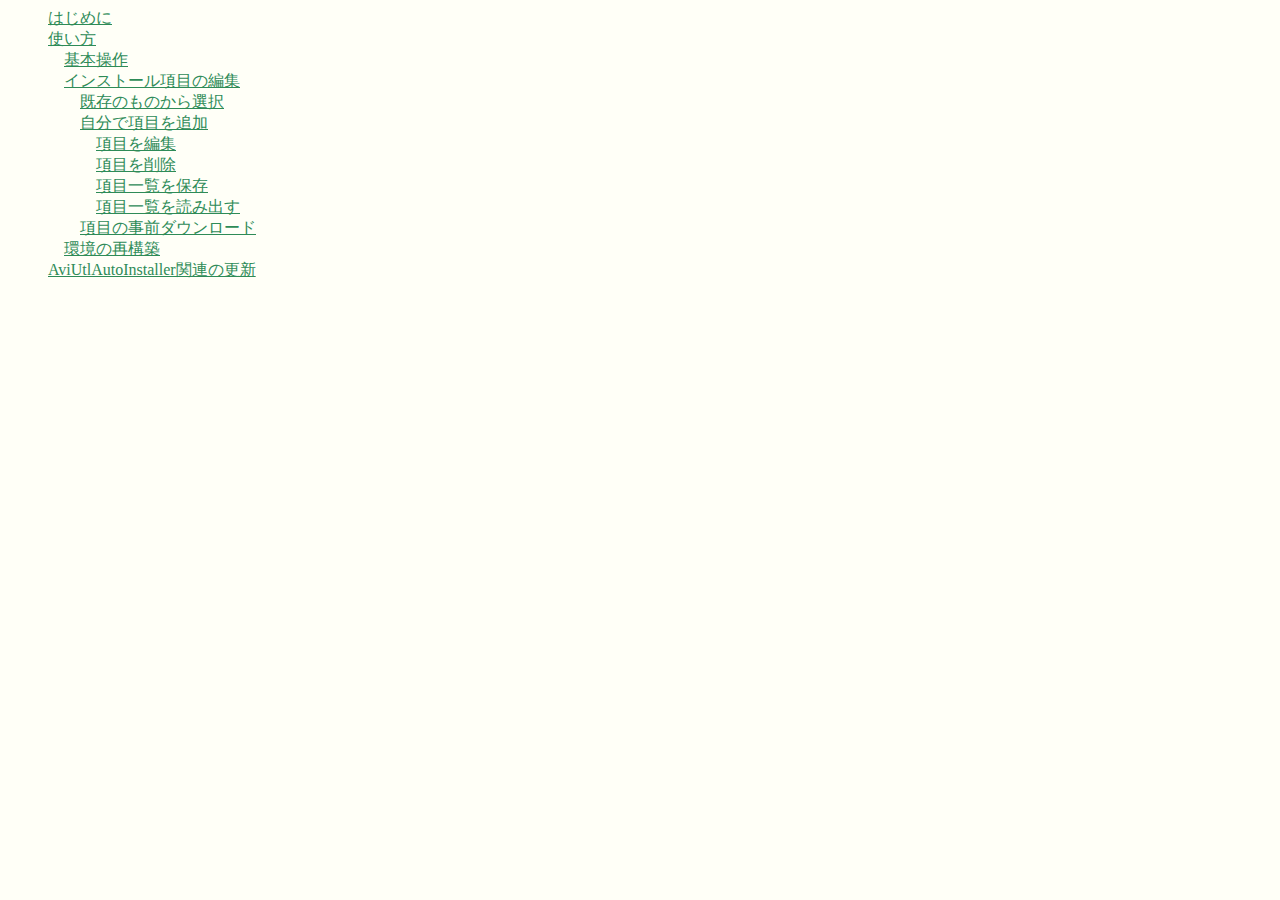
==== docs/htmls/contents.html @ 93e0fb96 "Add application manual" ====
<!DOCTYPE html>
<html>
  <head>
    <meta charset="utf-8">

    <link rel="stylesheet" href="../css/style.css">
    <link rel="stylesheet" href="../css/contents.css">

  </head>
  <body>
    <ul class="contents_title"><a href="start.html" target="sc">はじめに</a></ul>
    <ul class="contents_title"><a href="how_to_use.html" target="sc">使い方</a></ul>
    <ul class="contents_title">
      <ul class="contents_title_child"><a href="how_to_use.html#Basic_operation" target="sc">基本操作</a></ul>
      <ul class="contents_title_child"><a href="how_to_use.html#InstallItem_Edit" target="sc">インストール項目の編集</a></ul>
      <ul class="contents_title_child">
        <ul class="contents_title_child"><a href="how_to_use.html#ExistingItem" target="sc">既存のものから選択</a></ul>
        <ul class="contents_title_child"><a href="how_to_use.html#AddItems" target="sc">自分で項目を追加</a></ul>
        <ul class="contents_title_child">
          <ul class="contents_title_child"><a href="how_to_use.html#EditItems" target="sc">項目を編集</a></ul>
          <ul class="contents_title_child"><a href="how_to_use.html#DeleteItems" target="sc">項目を削除</a></ul>
          <ul class="contents_title_child"><a href="how_to_use.html#SaveItemList" target="sc">項目一覧を保存</a></ul>
          <ul class="contents_title_child"><a href="how_to_use.html#OpenItemList" target="sc">項目一覧を読み出す</a></ul>
        </ul>
        <ul class="contents_title_child"><a href="how_to_use.html#PreDownload" target="sc">項目の事前ダウンロード</a></ul>
      </ul>
      <ul class="contents_title_child"><a href="how_to_use.html#Rebuilding" target="sc">環境の再構築</a></ul>
    </ul>
    <ul class="contents_title"><a href="app_update.html" target="sc">AviUtlAutoInstaller関連の更新</a></ul>
  </body>
</html>
---- docs/css/style.css ----
body {
  background-color: #FFFFF7;
}

.main {
  display: flex;
  flex-direction: row;
  width: 100%;
  height:99vh;
}

.left_page {
  flex-basis: 20%;
  border:none;
}

.right_page {
  flex-basis: 80%;
  border:none;
}

h1 {
  border-bottom: 4px solid #707070;
}

h2 {
  border-bottom: 2px dashed #707070;
}

code {
  padding: 6px;
  background-color: #F0F0F0;
}

a {
  color: #2E8B57;
}

img {
  box-shadow: 0 0 8px gray;
}
---- docs/css/contents.css ----
.contents_title {
  margin: 0px;
}

.contents_title_child {
  margin: 0px;
  padding-left: 16px;
}
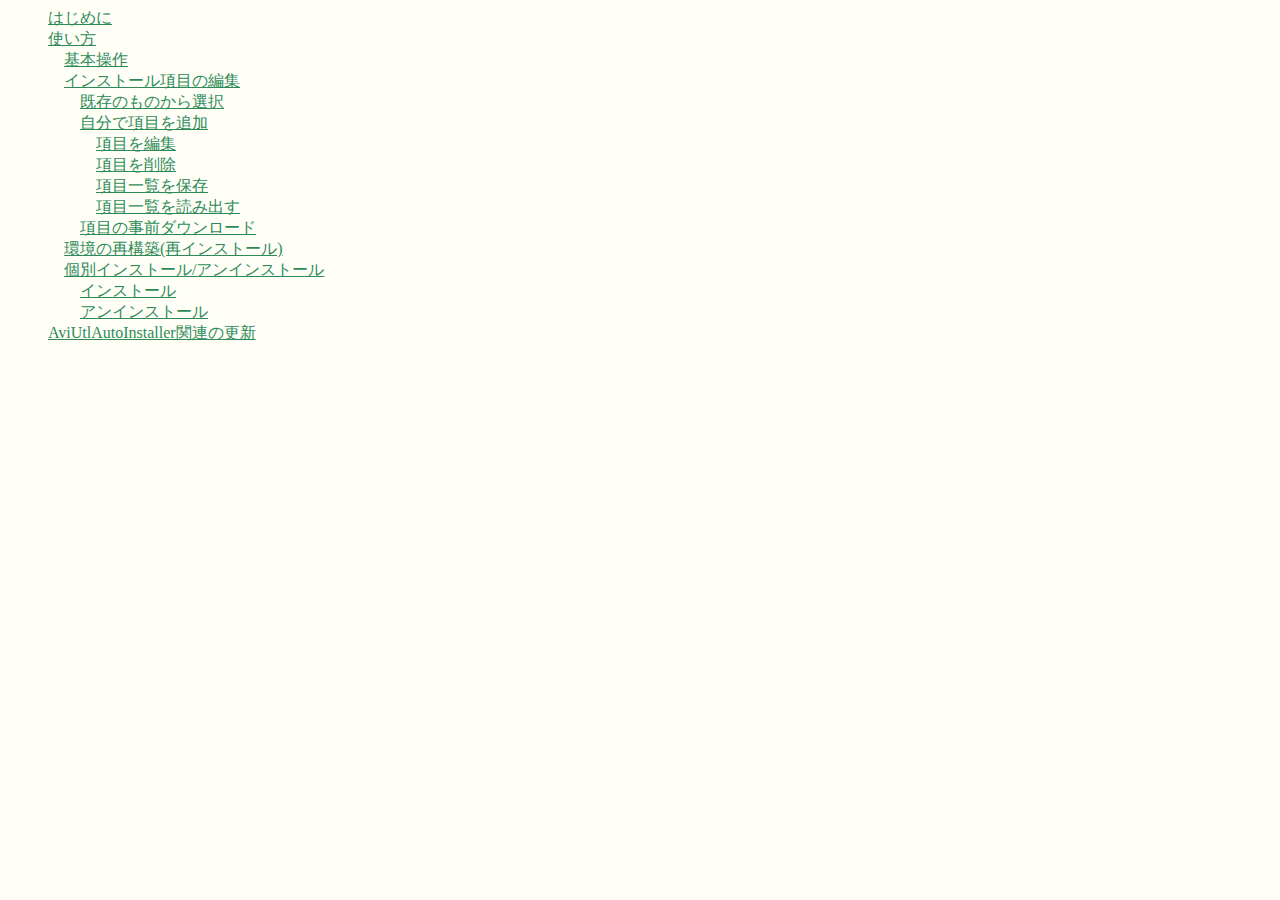
==== commit 7c1e8071: "Update docs" ====
--- a/docs/htmls/contents.html
+++ b/docs/htmls/contents.html
@@ -24,7 +24,12 @@
         </ul>
         <ul class="contents_title_child"><a href="how_to_use.html#PreDownload" target="sc">項目の事前ダウンロード</a></ul>
       </ul>
-      <ul class="contents_title_child"><a href="how_to_use.html#Rebuilding" target="sc">環境の再構築</a></ul>
+      <ul class="contents_title_child"><a href="how_to_use.html#Rebuilding" target="sc">環境の再構築(再インストール)</a></ul>
+      <ul class="contents_title_child"><a href="how_to_use.html#SingleInstallUninstall" target="sc">個別インストール/アンインストール</a></ul>
+        <ul class="contents_title_child">
+          <ul class="contents_title_child"><a href="how_to_use.html#SingleInstall" target="sc">インストール</a></ul>
+          <ul class="contents_title_child"><a href="how_to_use.html#SingleUninstall" target="sc">アンインストール</a></ul>
+        </ul>
     </ul>
     <ul class="contents_title"><a href="app_update.html" target="sc">AviUtlAutoInstaller関連の更新</a></ul>
   </body>
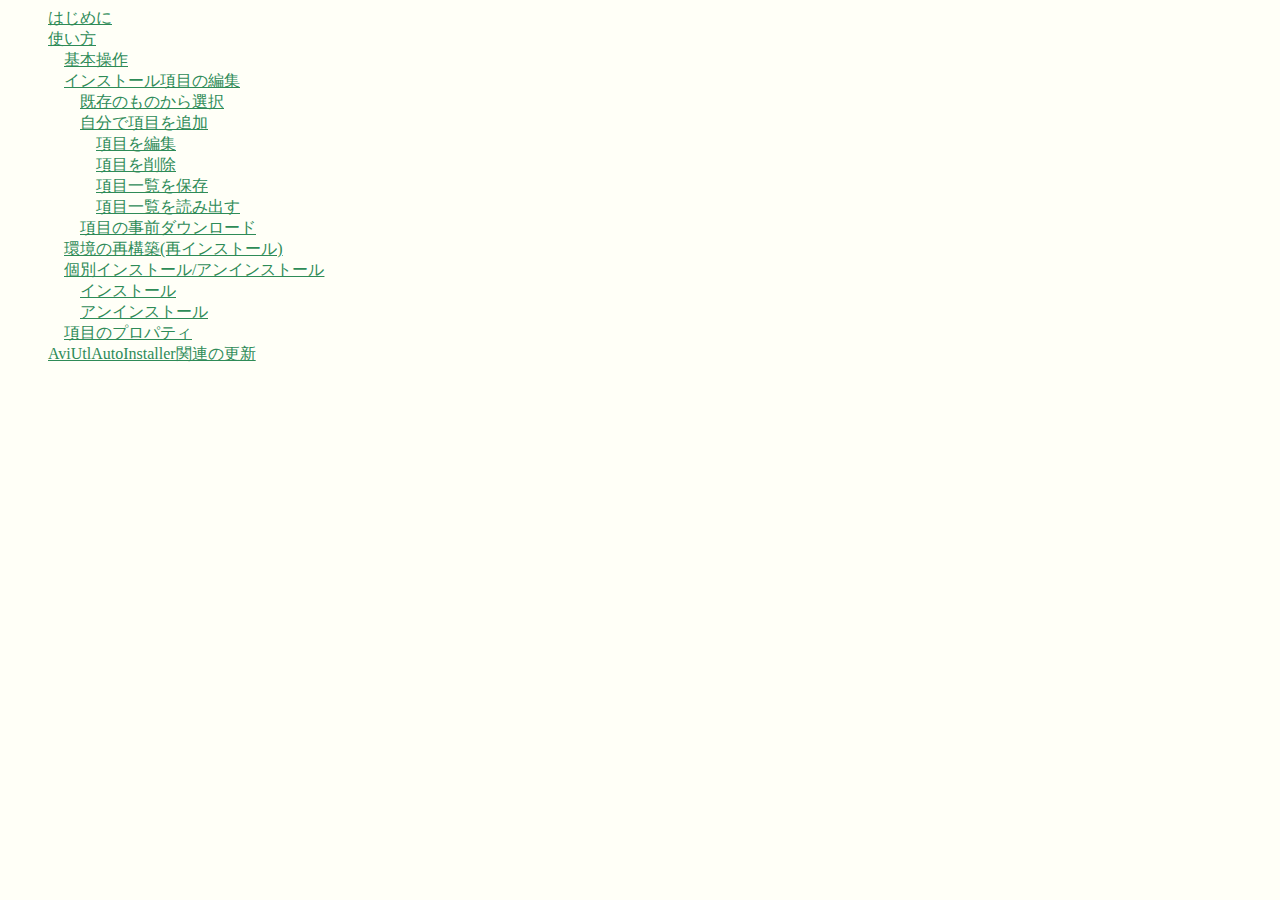
==== commit ba9d7589: "Update: docs" ====
--- a/docs/htmls/contents.html
+++ b/docs/htmls/contents.html
@@ -30,6 +30,7 @@
           <ul class="contents_title_child"><a href="how_to_use.html#SingleInstall" target="sc">インストール</a></ul>
           <ul class="contents_title_child"><a href="how_to_use.html#SingleUninstall" target="sc">アンインストール</a></ul>
         </ul>
+        <ul class="contents_title_child"><a href="how_to_use.html#ItemProperty" target="sc">項目のプロパティ</a></ul>
     </ul>
     <ul class="contents_title"><a href="app_update.html" target="sc">AviUtlAutoInstaller関連の更新</a></ul>
   </body>
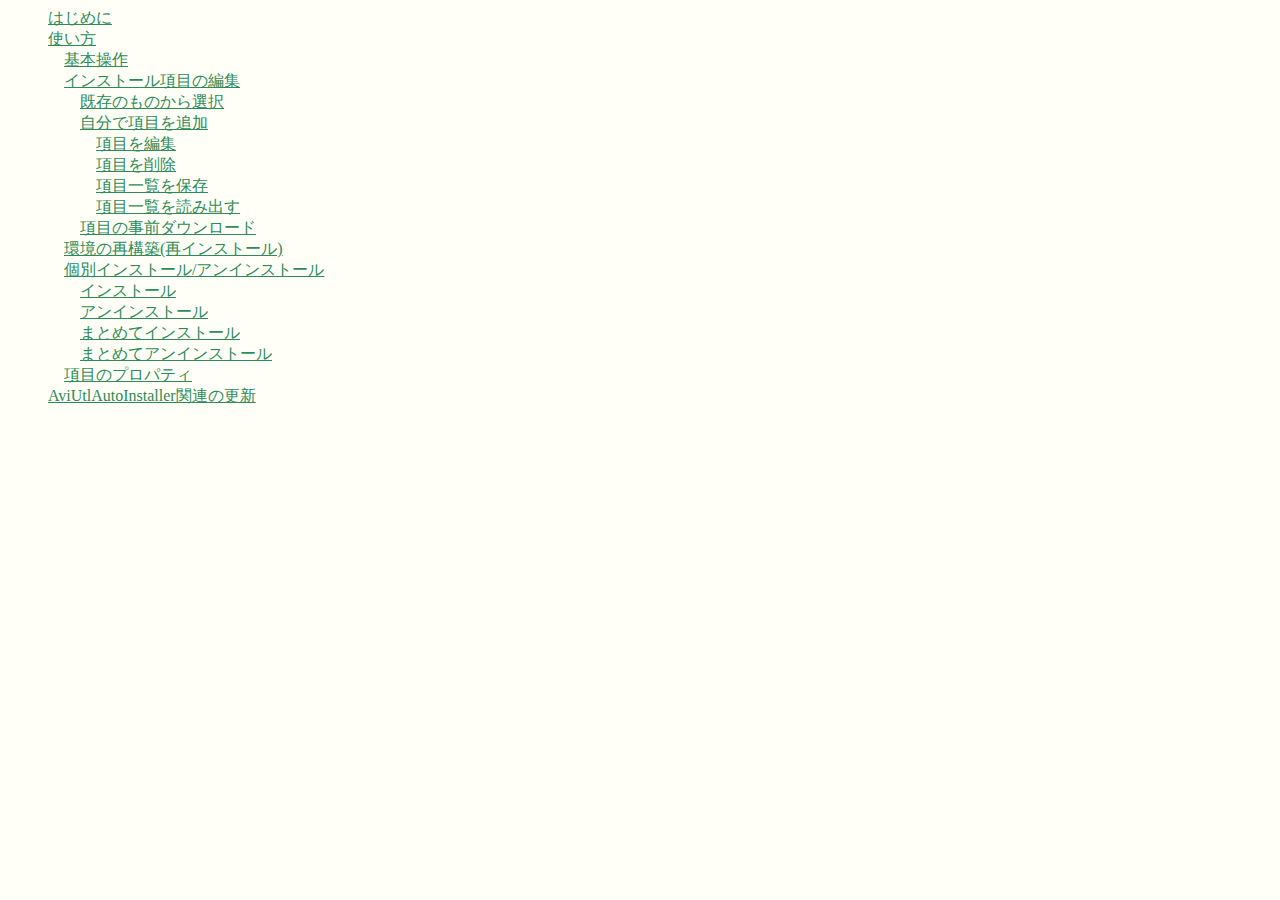
==== commit c97c53d1: "Update: docs" ====
--- a/docs/htmls/contents.html
+++ b/docs/htmls/contents.html
@@ -29,6 +29,8 @@
         <ul class="contents_title_child">
           <ul class="contents_title_child"><a href="how_to_use.html#SingleInstall" target="sc">インストール</a></ul>
           <ul class="contents_title_child"><a href="how_to_use.html#SingleUninstall" target="sc">アンインストール</a></ul>
+          <ul class="contents_title_child"><a href="how_to_use.html#BatchInstall" target="sc">まとめてインストール</a></ul>
+          <ul class="contents_title_child"><a href="how_to_use.html#BatchUninstall" target="sc">まとめてアンインストール</a></ul>
         </ul>
         <ul class="contents_title_child"><a href="how_to_use.html#ItemProperty" target="sc">項目のプロパティ</a></ul>
     </ul>
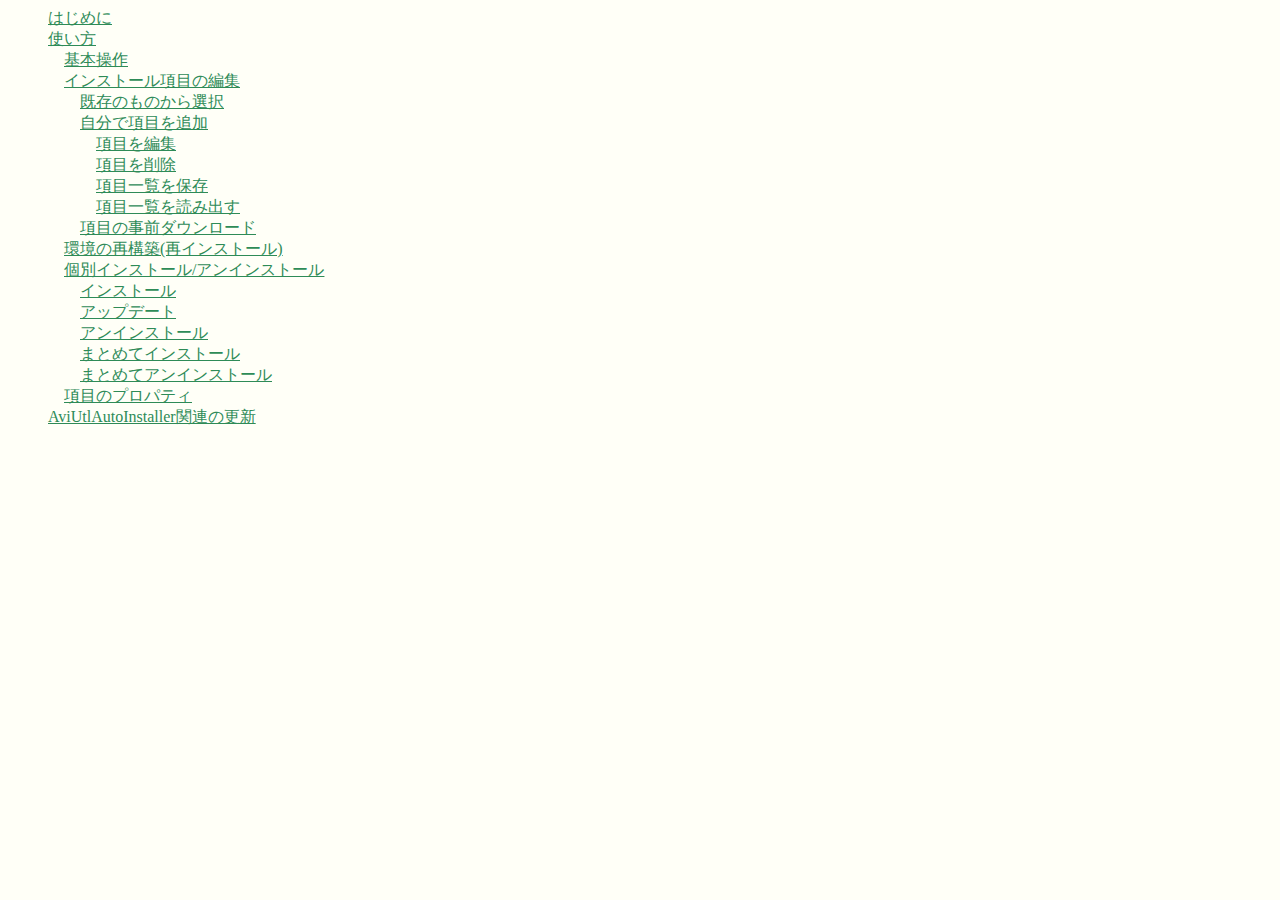
==== commit 7f3d8a8d: "Update: docs" ====
--- a/docs/htmls/contents.html
+++ b/docs/htmls/contents.html
@@ -28,6 +28,7 @@
       <ul class="contents_title_child"><a href="how_to_use.html#SingleInstallUninstall" target="sc">個別インストール/アンインストール</a></ul>
         <ul class="contents_title_child">
           <ul class="contents_title_child"><a href="how_to_use.html#SingleInstall" target="sc">インストール</a></ul>
+          <ul class="contents_title_child"><a href="how_to_use.html#SingleUpdate" target="sc">アップデート</a></ul>
           <ul class="contents_title_child"><a href="how_to_use.html#SingleUninstall" target="sc">アンインストール</a></ul>
           <ul class="contents_title_child"><a href="how_to_use.html#BatchInstall" target="sc">まとめてインストール</a></ul>
           <ul class="contents_title_child"><a href="how_to_use.html#BatchUninstall" target="sc">まとめてアンインストール</a></ul>
